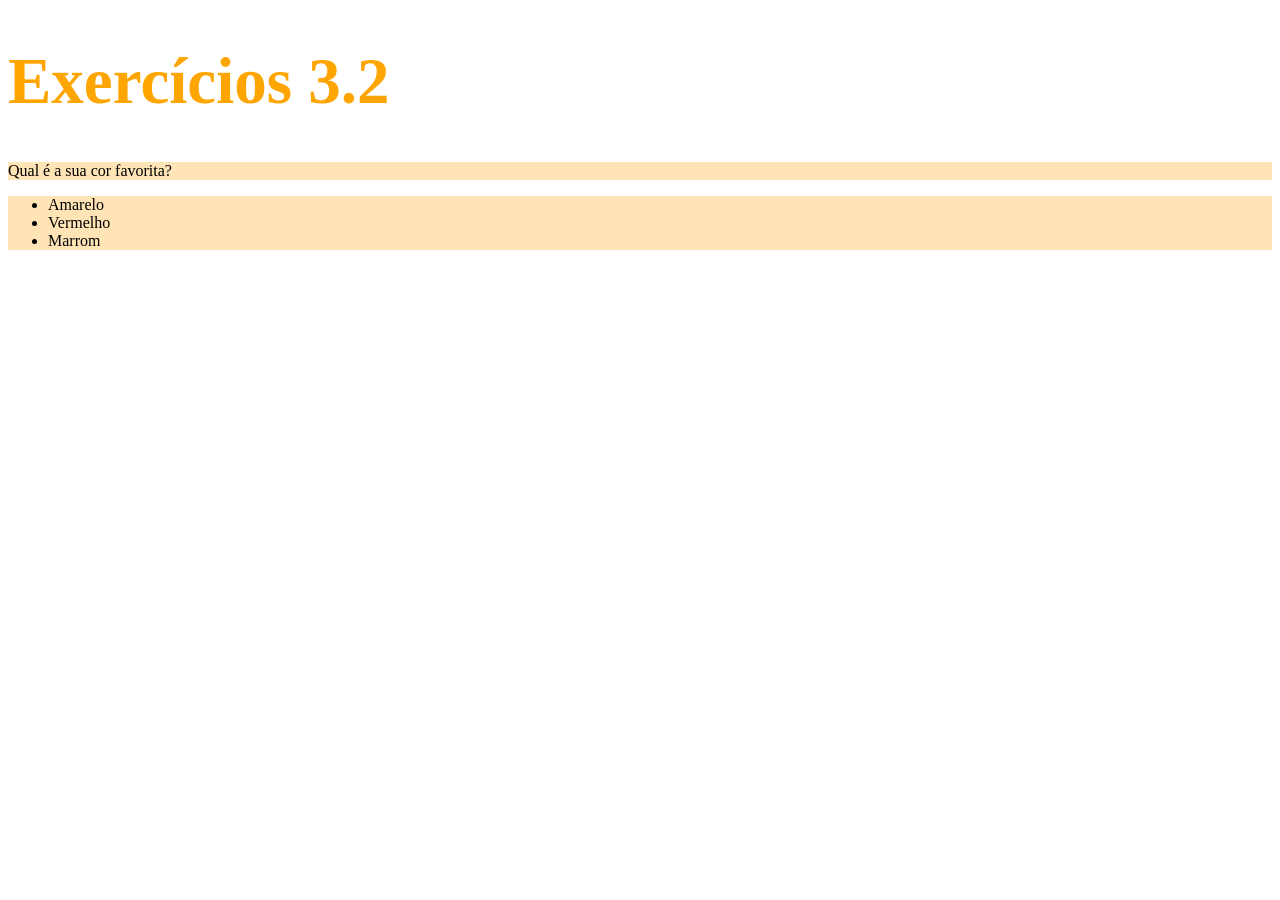
==== bloco_3/dia_2/index.html @ f58c4e92 "adiciona o exercicio parte 1" ====
<!-- index.html -->
<!DOCTYPE html>
<html lang="pt-br">
  <head>
    <meta charset="UTF-8" />
    <title>HTML</title>
    <style>
      h1 {
        font-size: 65px;
        color: orange;
      }
      ul {
        background-color: mediumturquoise;
      }
      .fundo {
        background-color: moccasin;
      }
    </style>
  </head>
  <body>
    <h1>Exercícios 3.2</h1>
    <p class="fundo">Qual é a sua cor favorita?</p>
    <ul class="fundo">
      <li>Amarelo</li>
      <li>Vermelho</li>
      <li>Marrom</li>
    </ul>

    <!-- Exercícios da parte 1
 - Modifique o tamanho do h1 para 65 pixels
 - Modifique a cor do texto do h1 para laranja
 - Modifique a cor de fundo da lista não ordenada
 - Crie uma classe para modificar a cor de fundo da tag p e da ul ao mesmo tempo
    -->
  </body>
</html>
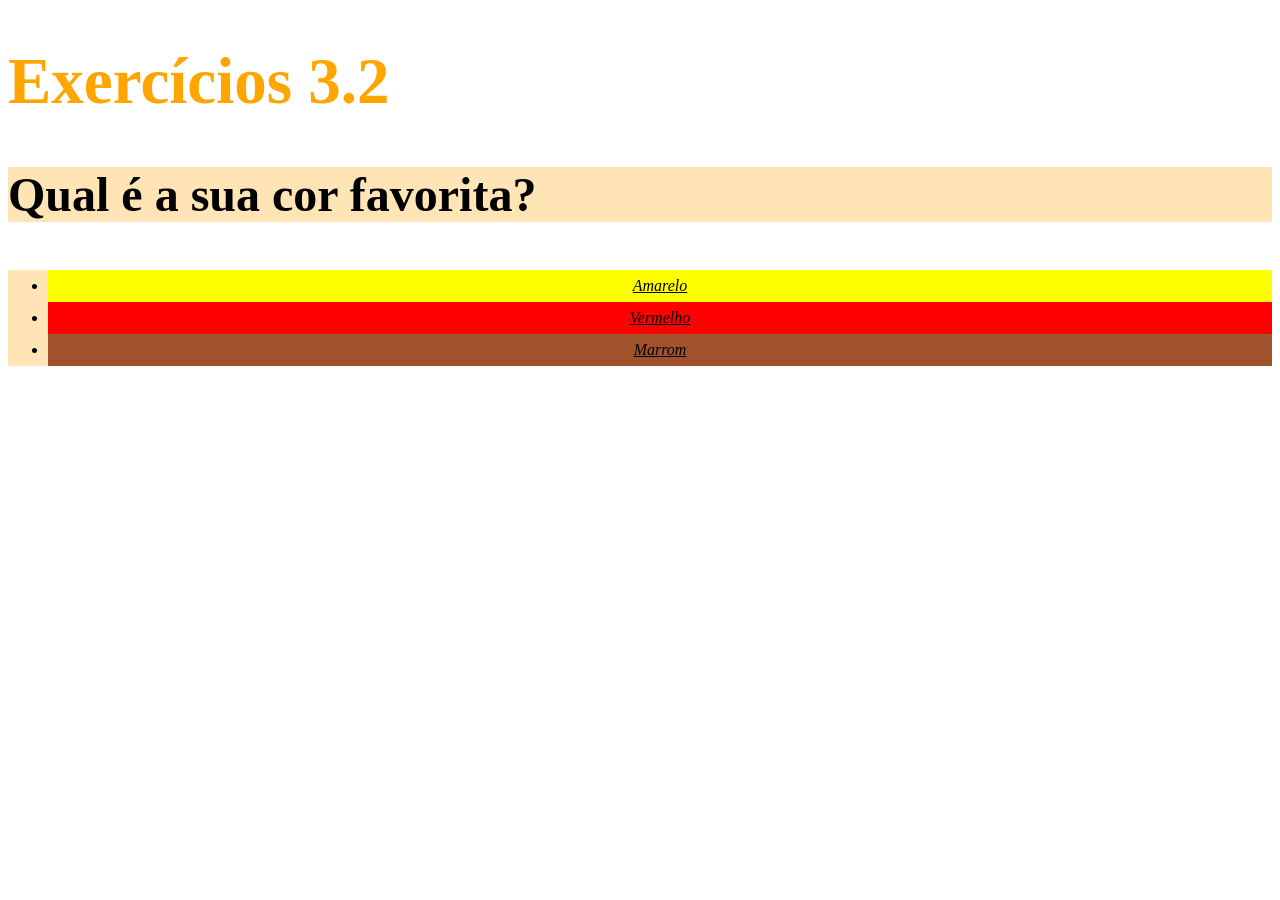
==== commit 3995c491: "adiciona o exercicio parte 2" ====
--- a/bloco_3/dia_2/index.html
+++ b/bloco_3/dia_2/index.html
@@ -8,6 +8,7 @@
       h1 {
         font-size: 65px;
         color: orange;
+        font-family: "sans-serif";
       }
       ul {
         background-color: mediumturquoise;
@@ -15,15 +16,37 @@
       .fundo {
         background-color: moccasin;
       }
+      p {
+        font-weight: 600;
+        font-size: 3em;
+      }
+      body {
+        font-size: 16xp;
+      }
+      ul {
+        font-style: italic;
+        line-height: 2em;
+        text-align: center;
+        text-decoration: underline;
+      }
+      .yellow {
+        background-color: yellow;
+      }
+      .red {
+        background-color: red;
+      }
+      .brown {
+        background-color:sienna;
+      }
     </style>
   </head>
   <body>
     <h1>Exercícios 3.2</h1>
     <p class="fundo">Qual é a sua cor favorita?</p>
     <ul class="fundo">
-      <li>Amarelo</li>
-      <li>Vermelho</li>
-      <li>Marrom</li>
+      <li class="yellow">Amarelo</li>
+      <li class="red">Vermelho</li>
+      <li class="brown">Marrom</li>
     </ul>
 
     <!-- Exercícios da parte 1
@@ -31,6 +54,13 @@
  - Modifique a cor do texto do h1 para laranja
  - Modifique a cor de fundo da lista não ordenada
  - Crie uma classe para modificar a cor de fundo da tag p e da ul ao mesmo tempo
+
+ - Modifique o família do h1 para sans-serif
+ - Deixe o parágrafo com o font-weight 600
+ - Modifique o font-size do body para 16px
+ - Coloque o tamanho do parágrafo com o tamanho de 3 vezes o padrão do body
+ - Explore as propriedades font-style, line-height, text-align e text-decoration
+ - Troque a cor de fundo de cada item da lista para a cor correspondente ao texto
     -->
   </body>
 </html>
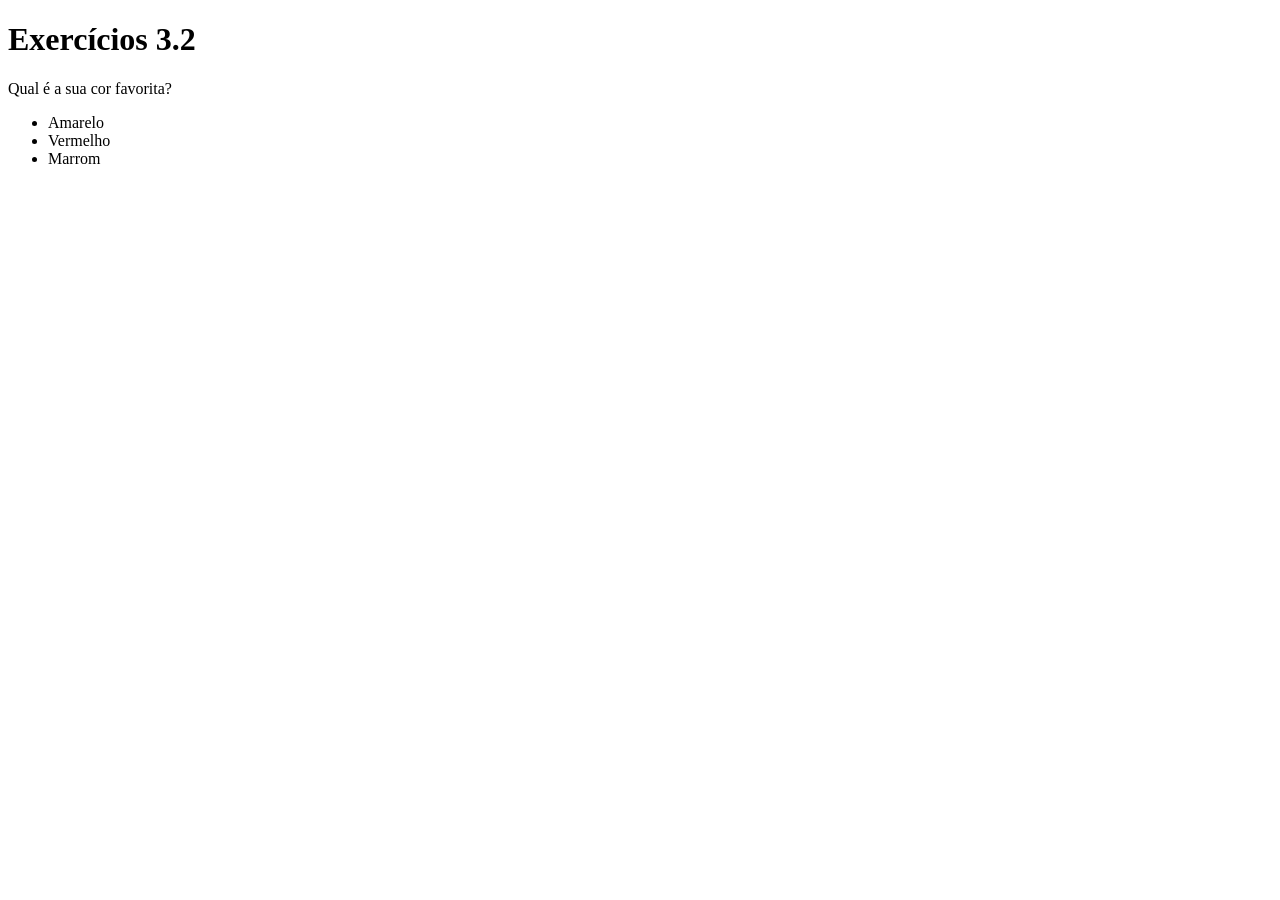
==== commit 0f95a6dd: "adiciona o exercicio parte 3" ====
--- a/bloco_3/dia_2/index.html
+++ b/bloco_3/dia_2/index.html
@@ -4,41 +4,7 @@
   <head>
     <meta charset="UTF-8" />
     <title>HTML</title>
-    <style>
-      h1 {
-        font-size: 65px;
-        color: orange;
-        font-family: "sans-serif";
-      }
-      ul {
-        background-color: mediumturquoise;
-      }
-      .fundo {
-        background-color: moccasin;
-      }
-      p {
-        font-weight: 600;
-        font-size: 3em;
-      }
-      body {
-        font-size: 16xp;
-      }
-      ul {
-        font-style: italic;
-        line-height: 2em;
-        text-align: center;
-        text-decoration: underline;
-      }
-      .yellow {
-        background-color: yellow;
-      }
-      .red {
-        background-color: red;
-      }
-      .brown {
-        background-color:sienna;
-      }
-    </style>
+    <link rel="stylesheet" type="text/css" href="style.css">
   </head>
   <body>
     <h1>Exercícios 3.2</h1>
